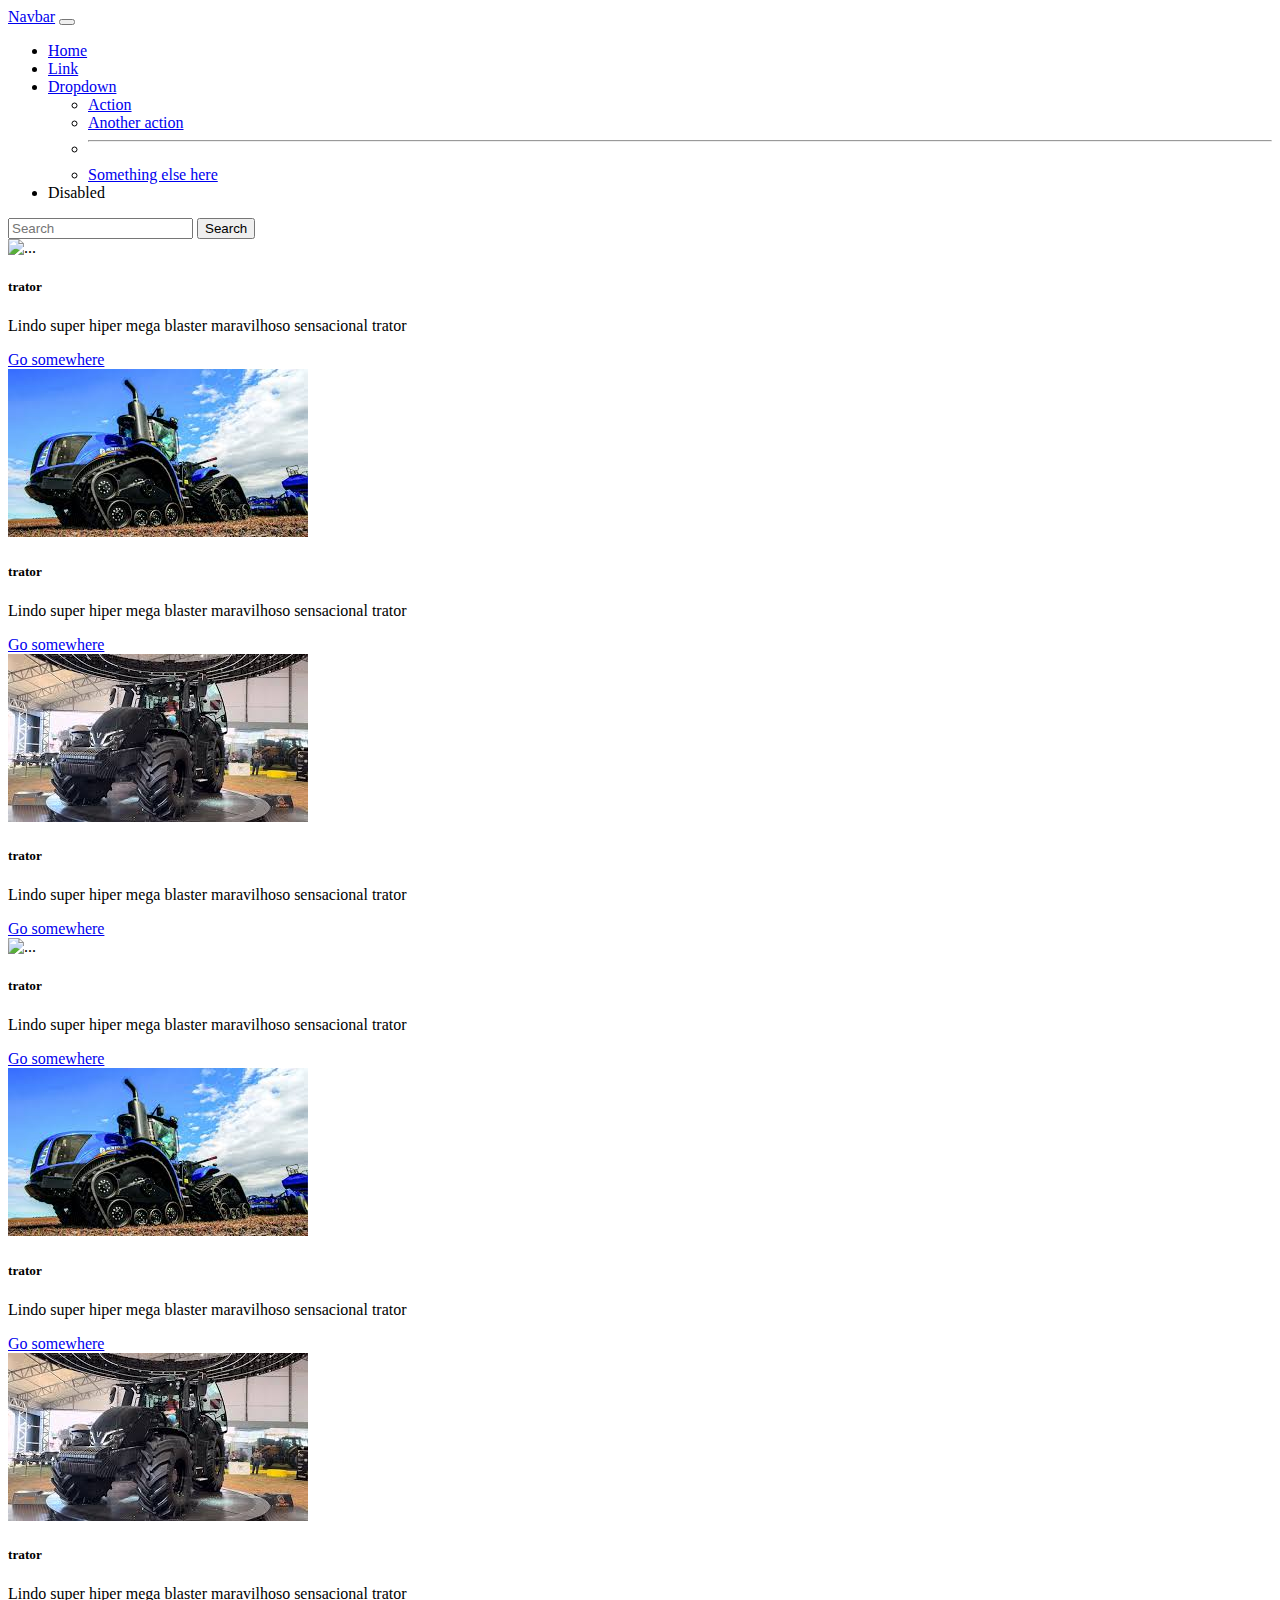
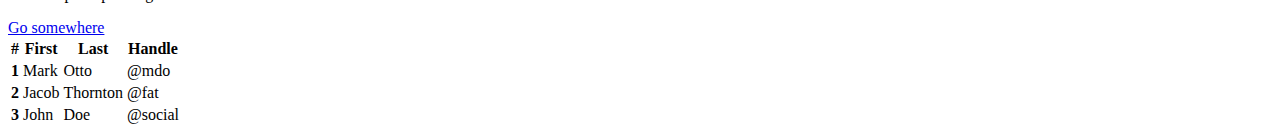
==== aula17-04-bootstrap/index.html @ bee40aad "primeiro commit" ====
<!doctype html>
<html lang="pt-br">
  <head>
    <meta charset="utf-8">
    <meta name="viewport" content="width=device-width, initial-scale=1">
    <title>Bootstrap demo</title>

    <link href="https://cdn.jsdelivr.net/npm/bootstrap@5.3.5/dist/css/bootstrap.min.css" rel="stylesheet" integrity="sha384-SgOJa3DmI69IUzQ2PVdRZhwQ+dy64/BUtbMJw1MZ8t5HZApcHrRKUc4W0kG879m7" crossorigin="anonymous">
  </head>
  <body>
    <nav class="navbar navbar-expand-lg bg-body-tertiary">
        <div class="container-fluid">
          <a class="navbar-brand" href="#">Navbar</a>
          <button class="navbar-toggler" type="button" data-bs-toggle="collapse" data-bs-target="#navbarSupportedContent" aria-controls="navbarSupportedContent" aria-expanded="false" aria-label="Toggle navigation">
            <span class="navbar-toggler-icon"></span>
          </button>
          <div class="collapse navbar-collapse" id="navbarSupportedContent">
            <ul class="navbar-nav me-auto mb-2 mb-lg-0">
              <li class="nav-item">
                <a class="nav-link active" aria-current="page" href="#">Home</a>
              </li>
              <li class="nav-item">
                <a class="nav-link" href="#">Link</a>
              </li>
              <li class="nav-item dropdown">
                <a class="nav-link dropdown-toggle" href="#" role="button" data-bs-toggle="dropdown" aria-expanded="false">
                  Dropdown
                </a>
                <ul class="dropdown-menu">
                  <li><a class="dropdown-item" href="#">Action</a></li>
                  <li><a class="dropdown-item" href="#">Another action</a></li>
                  <li><hr class="dropdown-divider"></li>
                  <li><a class="dropdown-item" href="#">Something else here</a></li>
                </ul>
              </li>
              <li class="nav-item">
                <a class="nav-link disabled" aria-disabled="true">Disabled</a>
              </li>
            </ul>
            <form class="d-flex" role="search">
              <input class="form-control me-2" type="search" placeholder="Search" aria-label="Search">
              <button class="btn btn-outline-success" type="submit">Search</button>
            </form>
          </div>
        </div>
      </nav>

      <div class="container mt-5">
        <div class="row d-flex align-items-stretch">
            <div class="col-sm-1 col-md-4">
                <div class="card">
                    <img src="/img/trator1.jfif" class="card-img-top" alt="...">
                    <div class="card-body">
                      <h5 class="card-title">trator</h5>
                      <p class="card-text">Lindo super hiper mega blaster maravilhoso sensacional trator</p>
                      <a href="#" class="btn btn-primary">Go somewhere</a>
                    </div>
                </div>
            </div>
            <div class="col-sm-1 col-md-4">
                <div class="card">
                    <img src="img/trator2.jfif" class="card-img-top" alt="...">
                    <div class="card-body">
                      <h5 class="card-title">trator</h5>
                      <p class="card-text">Lindo super hiper mega blaster maravilhoso sensacional trator</p>
                      <a href="#" class="btn btn-primary">Go somewhere</a>
                    </div>
                </div>
            </div>
            <div class="col-sm-1 col-md-4">
                <div class="card">
                    <img src="img/trator3.jfif" class="card-img-top" alt="...">
                    <div class="card-body">
                      <h5 class="card-title">trator</h5>
                      <p class="card-text">Lindo super hiper mega blaster maravilhoso sensacional trator</p>
                      <a href="#" class="btn btn-primary">Go somewhere</a>
                    </div>
                </div>
            </div>
            <div class="col-sm-1 col-md-4">
                <div class="card">
                    <img src="/img/trator1.jfif" class="card-img-top" alt="...">
                    <div class="card-body">
                      <h5 class="card-title">trator</h5>
                      <p class="card-text">Lindo super hiper mega blaster maravilhoso sensacional trator</p>
                      <a href="#" class="btn btn-primary">Go somewhere</a>
                    </div>
                </div>
            </div>
            <div class="col-sm-1 col-md-4">
                <div class="card">
                    <img src="img/trator2.jfif" class="card-img-top" alt="...">
                    <div class="card-body">
                      <h5 class="card-title">trator</h5>
                      <p class="card-text">Lindo super hiper mega blaster maravilhoso sensacional trator</p>
                      <a href="#" class="btn btn-primary">Go somewhere</a>
                    </div>
                </div>
            </div>
            <div class="col-sm-1 col-md-4">
                <div class="card">
                    <img src="img/trator3.jfif" class="card-img-top" alt="...">
                    <div class="card-body">
                      <h5 class="card-title">trator</h5>
                      <p class="card-text">Lindo super hiper mega blaster maravilhoso sensacional trator</p>
                      <a href="#" class="btn btn-primary">Go somewhere</a>
                    </div>
                </div>
            </div>
    
                
        </div><!--FIM row-->

        <table class="table table-striped table-hover">
            <thead>
              <tr>
                <th scope="col">#</th>
                <th scope="col">First</th>
                <th scope="col">Last</th>
                <th scope="col">Handle</th>
              </tr>
            </thead>
            <tbody>
              <tr>
                <th scope="row">1</th>
                <td>Mark</td>
                <td>Otto</td>
                <td>@mdo</td>
              </tr>
              <tr>
                <th scope="row">2</th>
                <td>Jacob</td>
                <td>Thornton</td>
                <td>@fat</td>
              </tr>
              <tr>
                <th scope="row">3</th>
                <td>John</td>
                <td>Doe</td>
                <td>@social</td>
              </tr>
            </tbody>
        </table>
        
    </div>
         

        

     

    <script src="https://cdn.jsdelivr.net/npm/bootstrap@5.3.5/dist/js/bootstrap.bundle.min.js" 
    integrity="sha384-k6d4wzSIapyDyv1kpU366/PK5hCdSbCRGRCMv+eplOQJWyd1fbcAu9OCUj5zNLiq" 
    crossorigin="anonymous"></script>
  </body>


</html>
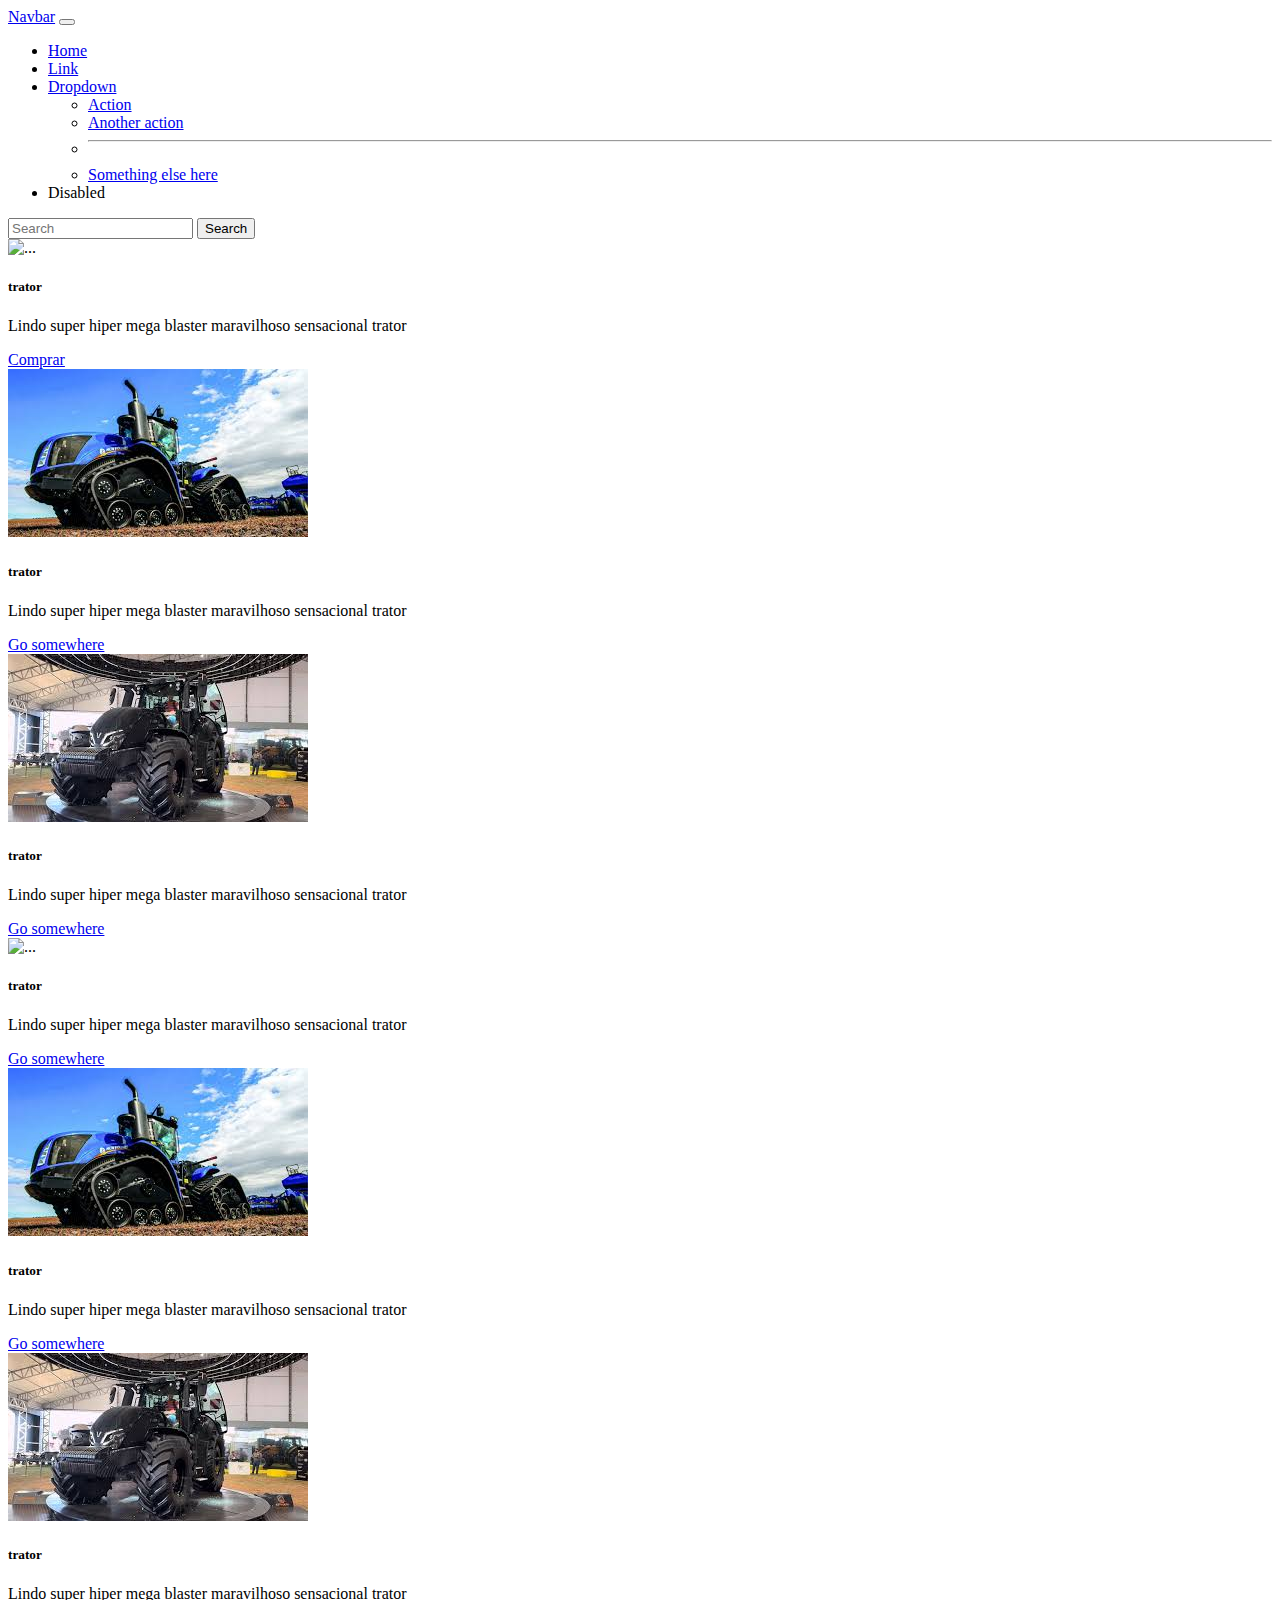
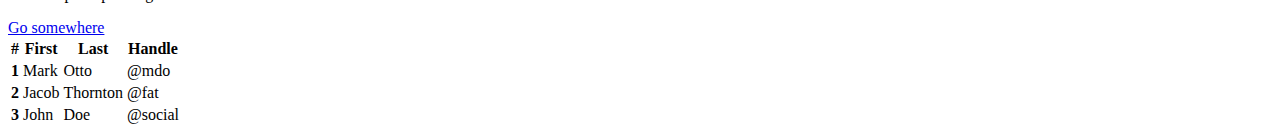
==== commit 9fdd4535: "atualizado" ====
--- a/aula17-04-bootstrap/index.html
+++ b/aula17-04-bootstrap/index.html
@@ -45,9 +45,39 @@
         </div>
       </nav>
 
-      <div class="container mt-5">
+      <div class="container-fluid mt-5">
         <div class="row d-flex align-items-stretch">
-            <div class="col-sm-1 col-md-4">
+            <div class="col-1 col-sm-6 col-md-4">
+                <div class="card">
+                    <img src="/img/trator1.jfif" class="card-img-top" alt="...">
+                    <div class="card-body">
+                      <h5 class="card-title">trator</h5>
+                      <p class="card-text">Lindo super hiper mega blaster maravilhoso sensacional trator</p>
+                      <a href="#" class="btn btn-primary">Comprar</a>
+                    </div>
+                </div>
+            </div>
+            <div class="col-1 col-sm-6 col-md-4">
+                <div class="card">
+                    <img src="img/trator2.jfif" class="card-img-top" alt="...">
+                    <div class="card-body">
+                      <h5 class="card-title">trator</h5>
+                      <p class="card-text">Lindo super hiper mega blaster maravilhoso sensacional trator</p>
+                      <a href="#" class="btn btn-primary">Go somewhere</a>
+                    </div>
+                </div>
+            </div>
+            <div class="col-1 col-sm-6 col-md-4">
+                <div class="card">
+                    <img src="img/trator3.jfif" class="card-img-top" alt="...">
+                    <div class="card-body">
+                      <h5 class="card-title">trator</h5>
+                      <p class="card-text">Lindo super hiper mega blaster maravilhoso sensacional trator</p>
+                      <a href="#" class="btn btn-primary">Go somewhere</a>
+                    </div>
+                </div>
+            </div>
+            <div class="col-1 col-sm-6 col-md-4">
                 <div class="card">
                     <img src="/img/trator1.jfif" class="card-img-top" alt="...">
                     <div class="card-body">
@@ -57,7 +87,7 @@
                     </div>
                 </div>
             </div>
-            <div class="col-sm-1 col-md-4">
+            <div class="col-1 col-sm-6 col-md-4">
                 <div class="card">
                     <img src="img/trator2.jfif" class="card-img-top" alt="...">
                     <div class="card-body">
@@ -67,37 +97,7 @@
                     </div>
                 </div>
             </div>
-            <div class="col-sm-1 col-md-4">
-                <div class="card">
-                    <img src="img/trator3.jfif" class="card-img-top" alt="...">
-                    <div class="card-body">
-                      <h5 class="card-title">trator</h5>
-                      <p class="card-text">Lindo super hiper mega blaster maravilhoso sensacional trator</p>
-                      <a href="#" class="btn btn-primary">Go somewhere</a>
-                    </div>
-                </div>
-            </div>
-            <div class="col-sm-1 col-md-4">
-                <div class="card">
-                    <img src="/img/trator1.jfif" class="card-img-top" alt="...">
-                    <div class="card-body">
-                      <h5 class="card-title">trator</h5>
-                      <p class="card-text">Lindo super hiper mega blaster maravilhoso sensacional trator</p>
-                      <a href="#" class="btn btn-primary">Go somewhere</a>
-                    </div>
-                </div>
-            </div>
-            <div class="col-sm-1 col-md-4">
-                <div class="card">
-                    <img src="img/trator2.jfif" class="card-img-top" alt="...">
-                    <div class="card-body">
-                      <h5 class="card-title">trator</h5>
-                      <p class="card-text">Lindo super hiper mega blaster maravilhoso sensacional trator</p>
-                      <a href="#" class="btn btn-primary">Go somewhere</a>
-                    </div>
-                </div>
-            </div>
-            <div class="col-sm-1 col-md-4">
+            <div class="col-1 col-sm-6 col-md-4">
                 <div class="card">
                     <img src="img/trator3.jfif" class="card-img-top" alt="...">
                     <div class="card-body">
